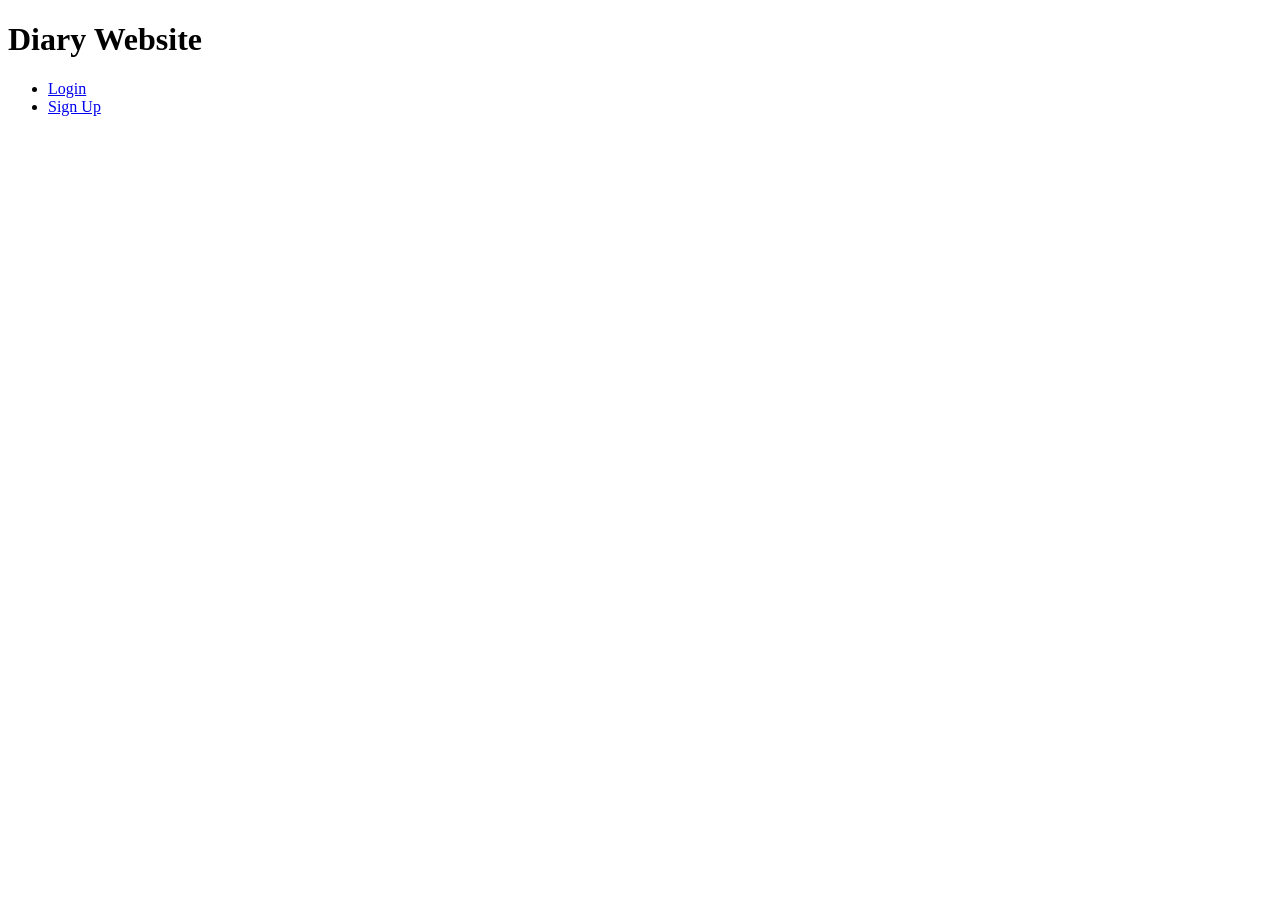
==== client/index.html @ b716d532 "first commit" ====
<!DOCTYPE html>
<html lang="en">
<head>
    <meta charset="UTF-8">
    <meta name="viewport" content="width=device-width, initial-scale=1.0">
    <title>Diary Front Page</title>
</head>
<body>
    <header>
        <h1>Diary Website</h1>
    </header>


    <main>
        <ul>
            <li><a href="./login.html">Login</a></li>
            <li><a href="./register.html">Sign Up</a></li>
        </ul>
    </main>

</body>
</html>
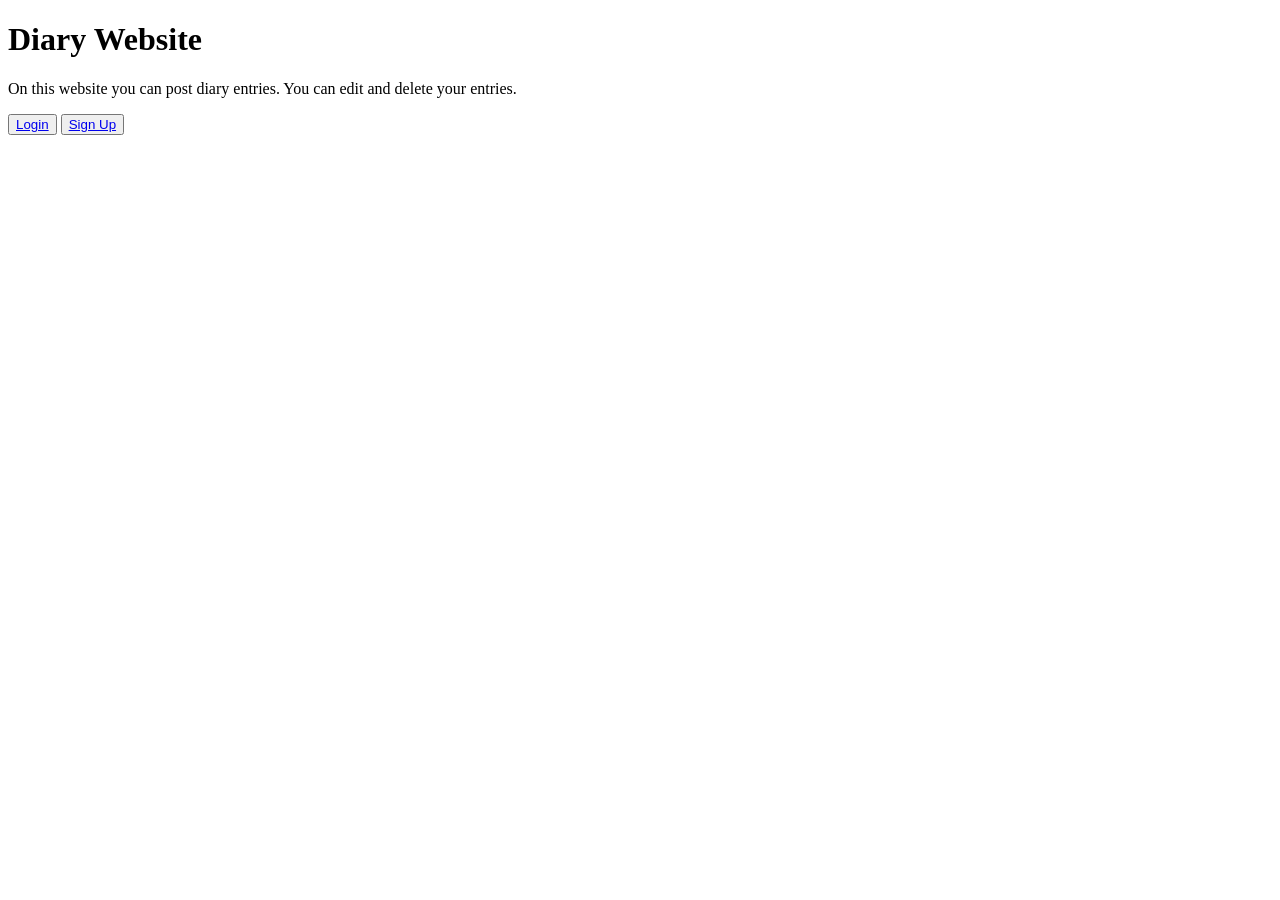
==== commit 3a83c2b3: "add front end html" ====
--- a/client/index.html
+++ b/client/index.html
@@ -12,10 +12,12 @@
 
 
     <main>
-        <ul>
-            <li><a href="./login.html">Login</a></li>
-            <li><a href="./register.html">Sign Up</a></li>
-        </ul>
+
+        <p>On this website you can post diary entries. You can edit and delete your entries.</p>
+        
+        <button><a href="./login.html">Login</a></button>
+        <button><a href="./register.html">Sign Up</a></button>
+        
     </main>
 
 </body>
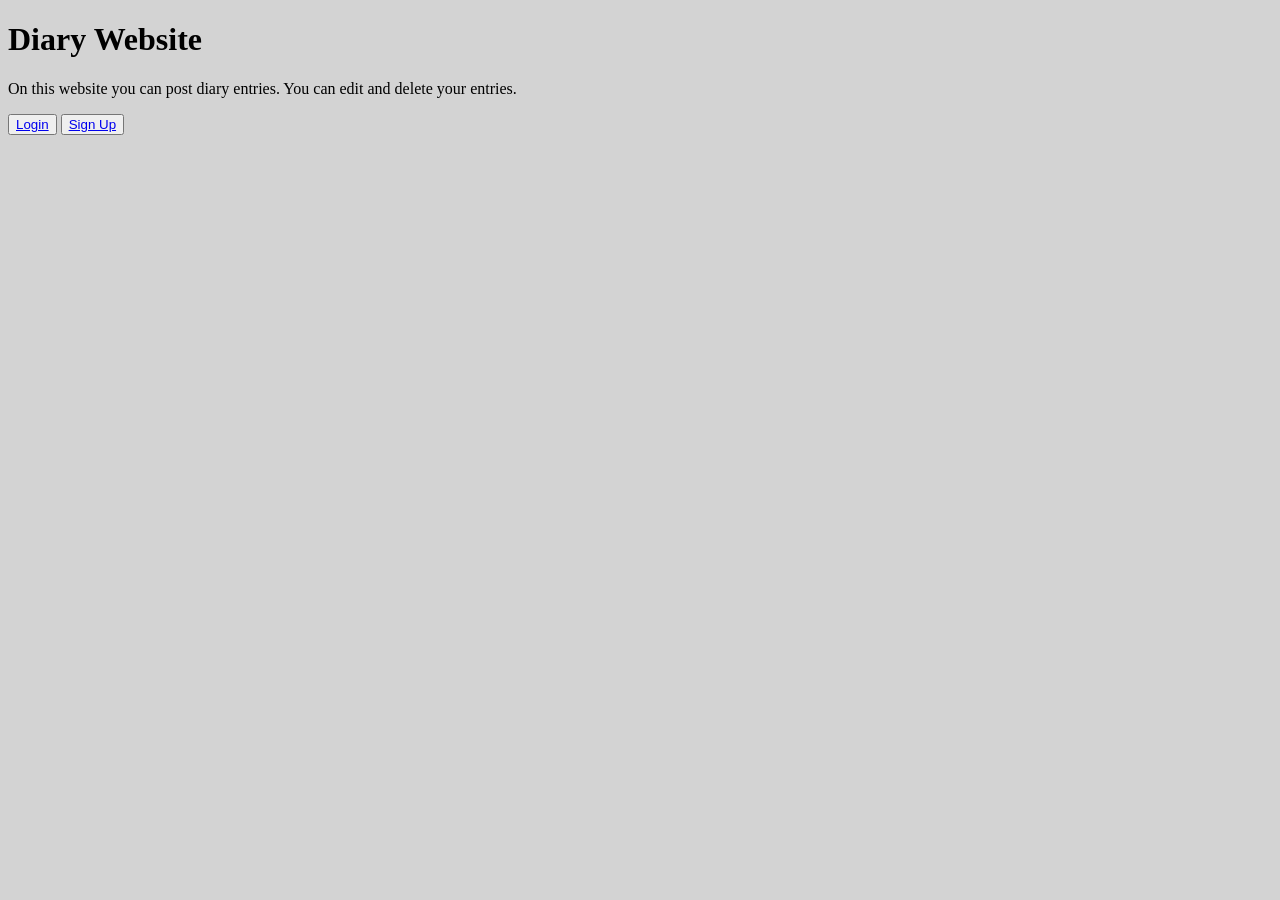
==== commit 43daba9c: "add more inputs to diary page" ====
--- a/client/index.html
+++ b/client/index.html
@@ -3,6 +3,7 @@
 <head>
     <meta charset="UTF-8">
     <meta name="viewport" content="width=device-width, initial-scale=1.0">
+    <link rel="stylesheet" href="./assets/css/frontpage.css">
     <title>Diary Front Page</title>
 </head>
 <body>
--- a/client/assets/css/frontpage.css
+++ b/client/assets/css/frontpage.css
@@ -0,0 +1,3 @@
+body {
+    background-color: lightgray;
+}
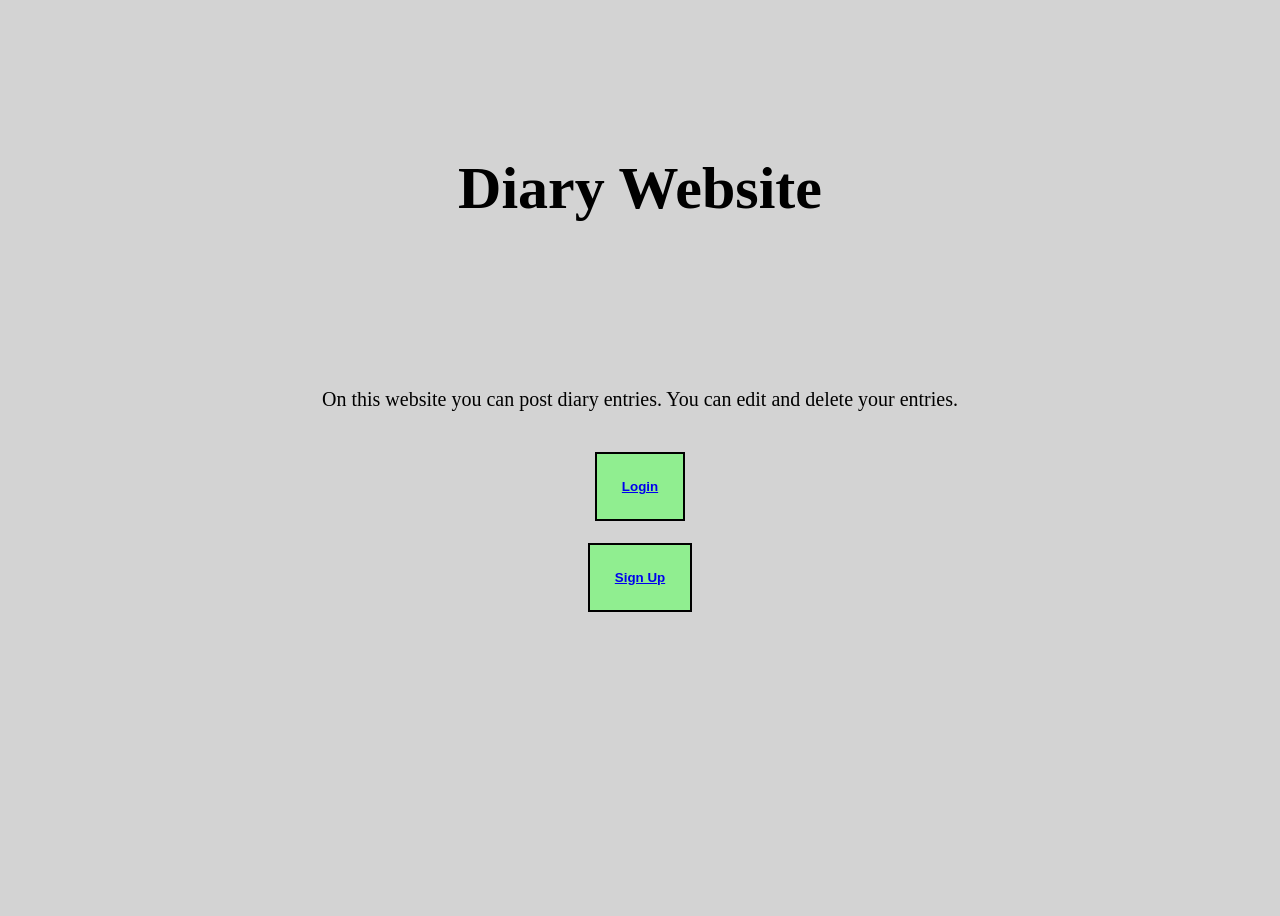
==== commit 44007f0f: "shift delete and edit buttons down and shift entries in reverse order" ====
--- a/client/index.html
+++ b/client/index.html
@@ -15,9 +15,10 @@
     <main>
 
         <p>On this website you can post diary entries. You can edit and delete your entries.</p>
+
         
-        <button><a href="./login.html">Login</a></button>
-        <button><a href="./register.html">Sign Up</a></button>
+        <button id="login"><a href="./login.html">Login</a></button>
+        <button id="register"><a href="./register.html">Sign Up</a></button>
         
     </main>
 
--- a/client/assets/css/frontpage.css
+++ b/client/assets/css/frontpage.css
@@ -1,3 +1,39 @@
 body {
     background-color: lightgray;
+    display: flex;
+    height: 100vh;
+    flex-direction: column;
 }
+
+header {
+    display: flex;
+    height: 40vh;
+    justify-content: center;
+    align-items:center;
+    font-size: 30px;
+}
+
+main {
+    display: flex;
+    height: 40vh;
+    flex-direction: column;
+    row-gap: 20px;
+    align-items:center;
+    font-size: 20px;
+}
+
+button {
+    padding: 25px;
+    background: lightgreen;
+    font-weight: bold;
+    border: 2px solid;
+    margin: 1px;
+    color: black;
+    /* position: relative; */
+  
+  }
+
+  button:hover {
+    background-color: lightblue;
+  }
+
